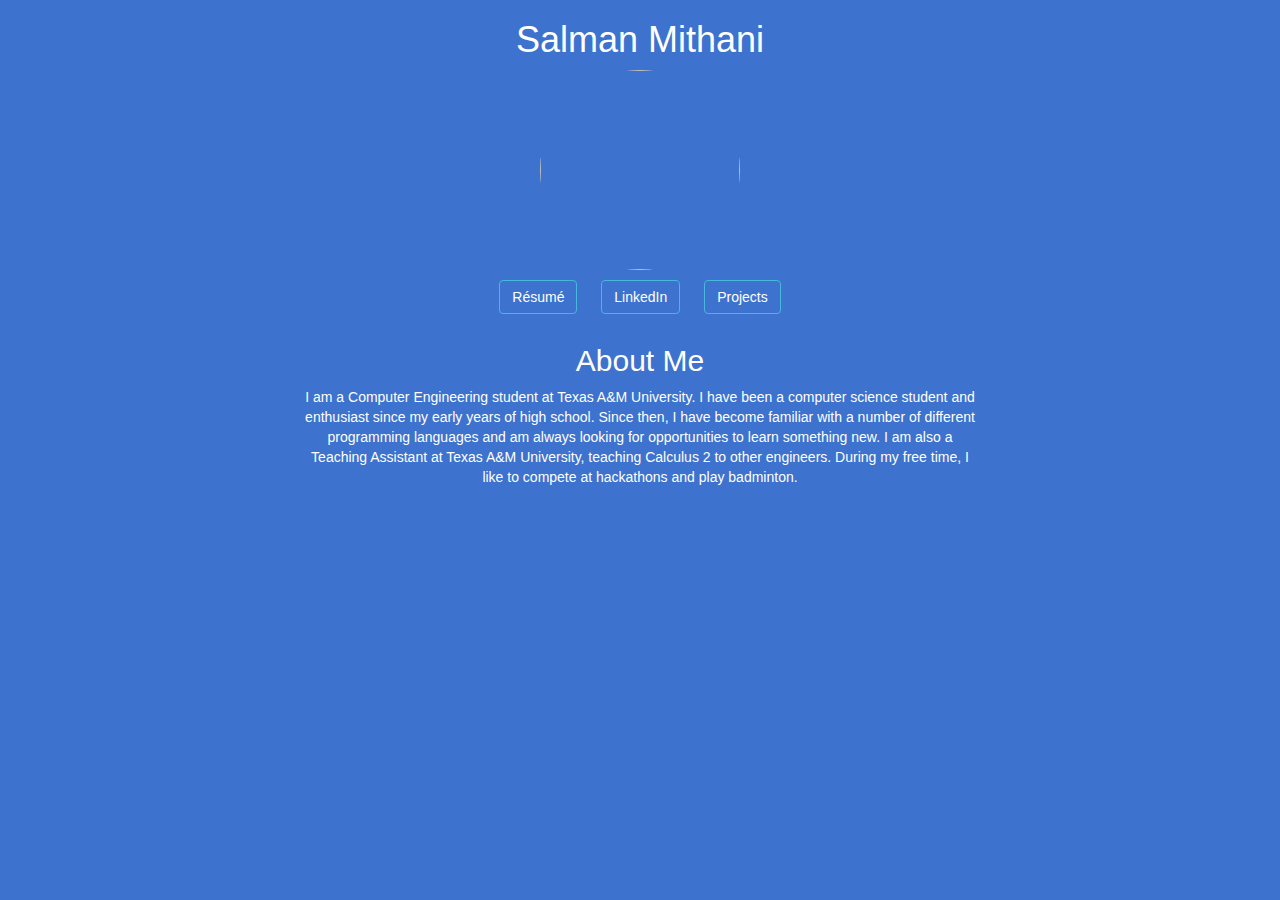
==== index.html @ 9230e148 "Updated resume and about me section" ====
</!DOCTYPE html>
<html lang="en-US">

<head>
	<title>Salman Mithani</title>
	<meta name="viewport" content="width=device-width, initial-scale=1.0, minimum-scale=1.0, maximum-scale=1.0, user-scalable=no">
	<meta charset="utf-8"> 
	<meta name="description" content="Salman Mithani's Personal Website">
	<meta name="keywords" content="salman mithani, salman, salman mithani resume, salman mithani tamu">
	<meta name="author" content="Salman Mithani">

	<link rel="shortcut icon" href="docs/favicon.ico" type="image/x-icon">
	<link rel="icon" href="docs/favicon.ico" type="image/x-icon">

	<!-- Animations stylesheet -->
	<link rel="stylesheet" href="css/animate.css">

	<!-- Latest compiled and minified CSS -->
	<link rel="stylesheet" href="https://maxcdn.bootstrapcdn.com/bootstrap/3.3.7/css/bootstrap.min.css">

	<!-- jQuery library -->
	<script src="https://ajax.googleapis.com/ajax/libs/jquery/3.1.1/jquery.min.js"></script>

	<!-- Latest compiled JavaScript -->
	<script src="https://maxcdn.bootstrapcdn.com/bootstrap/3.3.7/js/bootstrap.min.js"></script>

	<!--miscellaneous styling -->
	<link rel="stylesheet" href="css/style.css">

	<!-- Script for Google Analytics -->
	<script>
	  (function(i,s,o,g,r,a,m){i['GoogleAnalyticsObject']=r;i[r]=i[r]||function(){
	  (i[r].q=i[r].q||[]).push(arguments)},i[r].l=1*new Date();a=s.createElement(o),
	  m=s.getElementsByTagName(o)[0];a.async=1;a.src=g;m.parentNode.insertBefore(a,m)
	  })(window,document,'script','https://www.google-analytics.com/analytics.js','ga');

	  ga('create', 'UA-92412639-1', 'auto');
	  ga('send', 'pageview');

	</script>

</head>

<body style="background: #3D72CE" class = "animated fadeInLeftBig">
	<h1 align="center" style="color: white">Salman Mithani</h1>
	<div align="center">
		<img src="docs/pic.jpg" class="img-circle" width="200" height="200">
	</div>
	<div align="center" style="color: white">
		<a href="docs/SalmanMithaniResume.pdf" style="margin: 10px" class="btn btn-info" target="_blank">Résumé</a>
		<a href="https://www.linkedin.com/in/salman-mithani-1a29b0b9" style="margin: 10px" class="btn btn-info" target="_blank">LinkedIn</a>
		<a href="https://github.com/salman0907" style="margin: 10px" class="btn btn-info" target="_blank">Projects</a>
		<h2>About Me</h2>
		<p>I am a Computer Engineering student at Texas A&amp;M University. I have been a computer science student and enthusiast since my early years of high school. Since then, I have become familiar with a number of different programming languages and am always looking for opportunities to learn something new. I am also a Teaching Assistant at Texas A&M University, teaching Calculus 2 to other engineers. During my free time, I like to compete at hackathons and play badminton.</p>
	</div>

</body>

</html>
---- css/style.css ----
a:link {
	    color: white;
	    background-color: transparent;
	    text-decoration: none;
}
a:visited {
	    color: white;
	    background-color: transparent;
	    text-decoration: none;
}
a:hover {
	    color: red;
	    background-color: transparent;
	    text-decoration: underline;
}
a:active {
	    color: yellow;
	    background-color: transparent;
	    text-decoration: underline;
}

p {
	padding-right: 8cm;
	padding-left: 8cm;
}
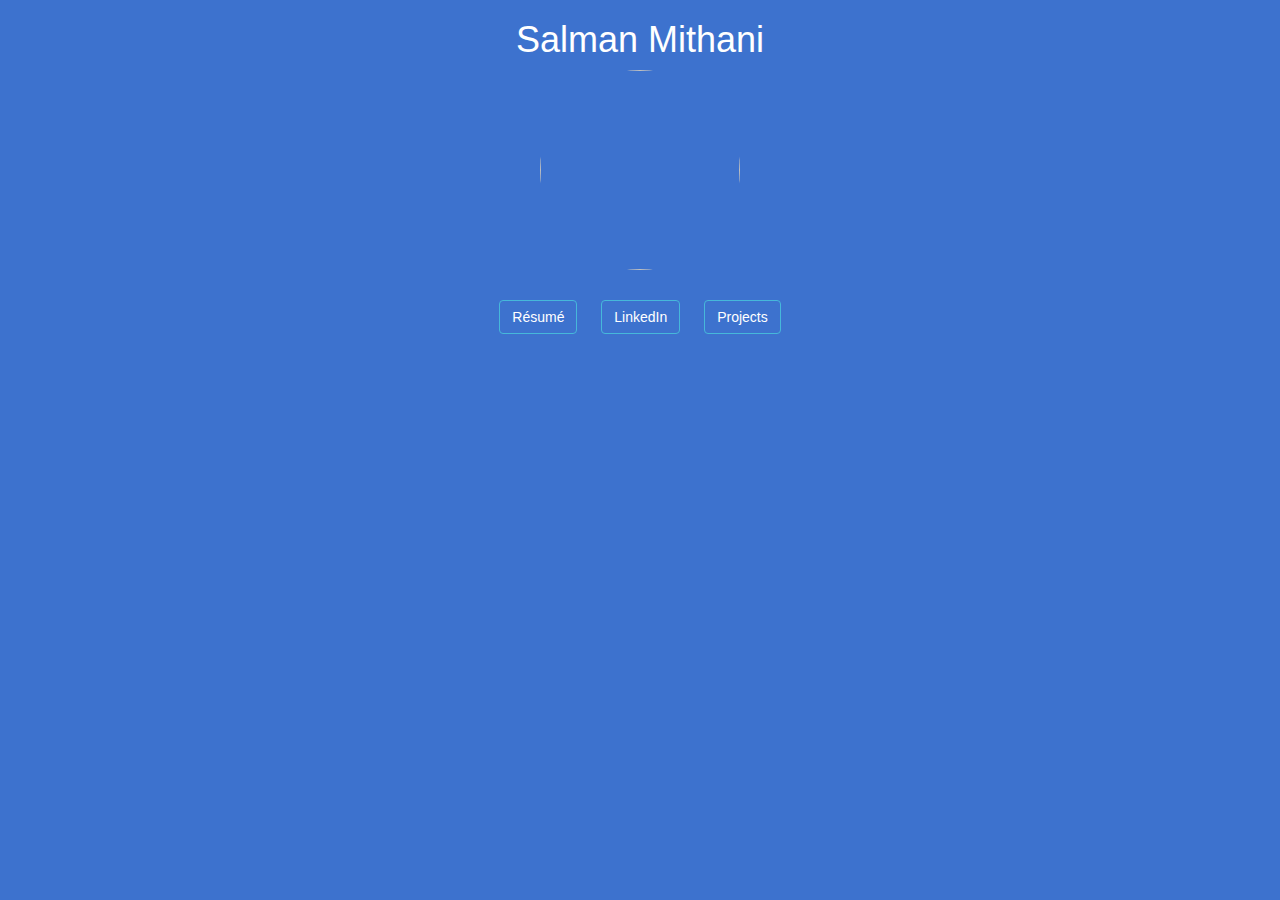
==== commit 9217730e: "Temporarily removed about me section of website" ====
--- a/index.html
+++ b/index.html
@@ -46,12 +46,13 @@
 	<div align="center">
 		<img src="docs/pic.jpg" class="img-circle" width="200" height="200">
 	</div>
+	<br>
 	<div align="center" style="color: white">
 		<a href="docs/SalmanMithaniResume.pdf" style="margin: 10px" class="btn btn-info" target="_blank">Résumé</a>
-		<a href="https://www.linkedin.com/in/salman-mithani-1a29b0b9" style="margin: 10px" class="btn btn-info" target="_blank">LinkedIn</a>
+		<a href="https://www.linkedin.com/in/salman-mithani" style="margin: 10px" class="btn btn-info" target="_blank">LinkedIn</a>
 		<a href="https://github.com/salman0907" style="margin: 10px" class="btn btn-info" target="_blank">Projects</a>
-		<h2>About Me</h2>
-		<p>I am a Computer Engineering student at Texas A&amp;M University. I have been a computer science student and enthusiast since my early years of high school. Since then, I have become familiar with a number of different programming languages and am always looking for opportunities to learn something new. I am also a Teaching Assistant at Texas A&M University, teaching Calculus 2 to other engineers. During my free time, I like to compete at hackathons and play badminton.</p>
+		<!-- <h2>About Me</h2>
+		<p>I am a Computer Engineering student at Texas A&amp;M University.</p> -->
 	</div>
 
 </body>
